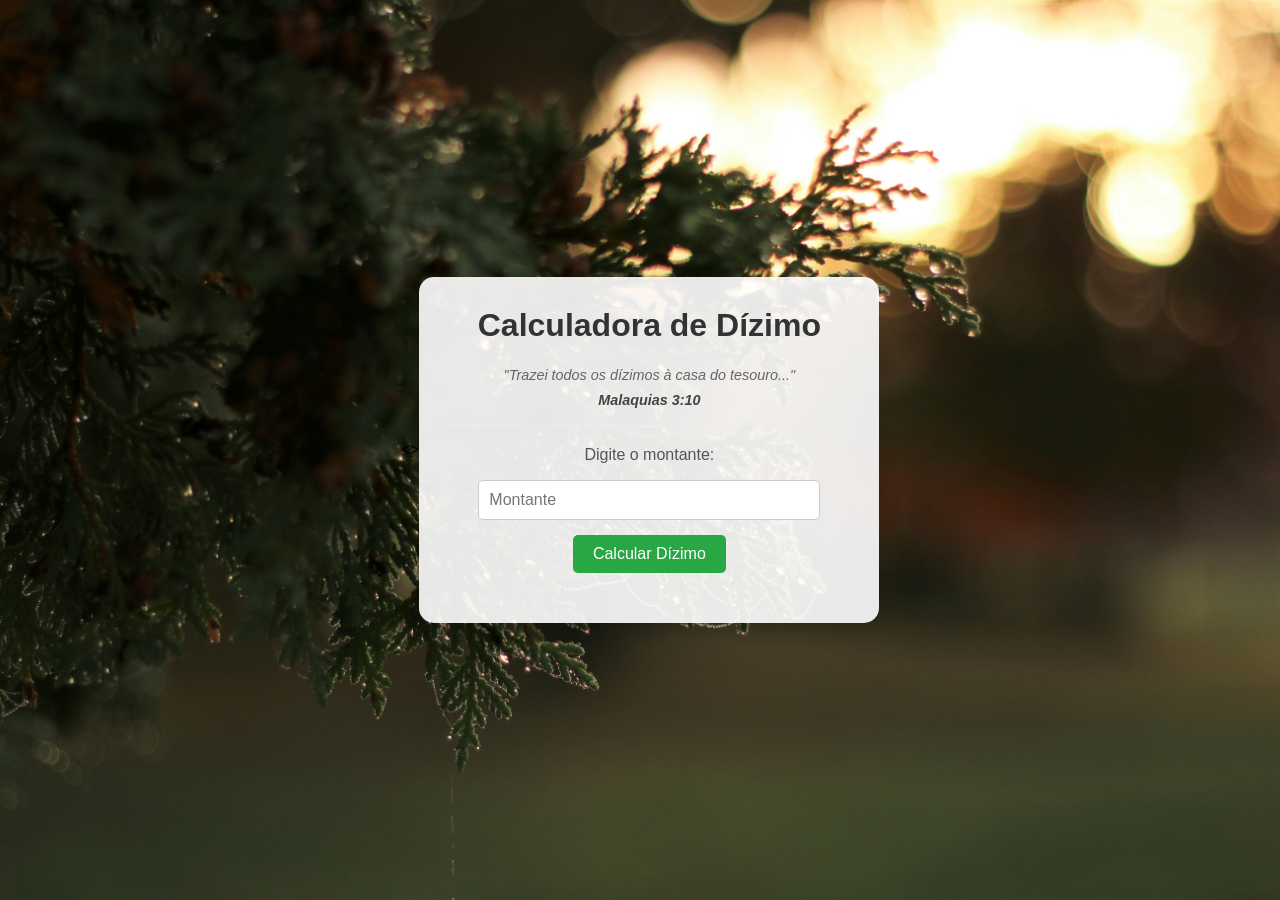
==== index.html @ 086133f6 "Rename calculadora-de-dizimos.html to index.html" ====
<!DOCTYPE html>
<!-- Declaração do tipo de documento HTML5 -->
<html lang="pt-BR"> <!--ELEMENTO e ATRIBUTO-->
<!-- Início do documento HTML com idioma definido como português do Brasil -->


<head>
    <meta charset="UTF-8">
    <!-- Define a codificação de caracteres como UTF-8 -->
    <meta name="viewport" content="width=device-width, initial-scale=1.0">
    <!-- Configura o viewport para garantir que o site seja responsivo em dispositivos móveis -->
    <title>Calculadora de Dízimo</title>
    <link rel="stylesheet" href="style.css">
    <!-- Define o título da página, que aparece na aba do navegador -->
</head>

<>

  <div class="container"> <h1>Calculadora de Dízimo</h1>

    <p class="versiculo">"Trazei todos os dízimos à casa do tesouro..." <br> <strong>Malaquias 3:10</strong></p>

    <p>Digite o montante:</p>
    <input type="number" id="montante" placeholder="Montante">
    <button onclick="calcularDizimo()">Calcular Dízimo</button>
    <p id="resultado"></p>

  </div> <script>
    // ... seu código javascript continua aqui ...
    function calcularDizimo() {
        var montante = document.getElementById('montante').value;
        var dizimo = montante * 0.10;
        // O \n faz o texto pular para a linha de baixo
        document.getElementById('resultado').innerText = 'O dízimo é: R$ ' + dizimo.toFixed(2) + '\nDeus abençoe!';
    }
  </script>
</body>
</html>
</script>
</html>
---- style.css ----
/* Estilo para o corpo da página - Mantenha como está */
body {
    font-family: Arial, sans-serif;
    background-image: url('fundo-biblia.jpg'); /* Nome correto do seu arquivo */
    background-size: cover;
    background-position: center;
    background-repeat: no-repeat;
    background-attachment: fixed;
    margin: 0;
    display: flex;
    justify-content: center; /* Centraliza horizontalmente */
    align-items: center;     /* Centraliza verticalmente */
    min-height: 100vh;       /* Garante que o body ocupe a altura toda */
}

/* NOVO ESTILO: A "caixa" centralizada */
.container {
    background-color: rgba(255, 255, 255, 0.9); /* Branco com 90% de opacidade (semi-transparente) */
    padding: 30px;
    border-radius: 15px; /* Bordas arredondadas suaves */
    box-shadow: 0 4px 15px rgba(0, 0, 0, 0.2); /* Sombra para dar profundidade */
    text-align: center;
    max-width: 400px; /* Largura máxima da caixa */
    width: 90%;       /* Para ser responsivo em celulares */
}

/* Melhore o estilo dos textos e elementos dentro da caixa */
h1 {
    color: #333;
    margin-top: 0;
}

.versiculo {
    font-style: italic;
    font-size: 0.9rem; /* Um pouco menor que o texto padrão */
    color: #666;       /* Cinza para não cansar a vista */
    margin-bottom: 20px;
    line-height: 1.4;  /* Espaçamento entre as linhas do versículo */
    border-bottom: 1px solid #eee; /* Uma linha bem fininha abaixo para separar */
    padding-bottom: 15px;
}

.versiculo strong {
    display: block;    /* Faz a referência (Malaquias) ficar na linha de baixo */
    margin-top: 5px;
    font-weight: bold;
    color: #444;
}

p {
    color: #555;
}

input {
    padding: 10px;
    margin-bottom: 15px;
    width: 80%; /* Ocupa a maior parte da caixa */
    border-radius: 5px;
    border: 1px solid #ccc;
    font-size: 1rem;
}

button {
    padding: 10px 20px;
    background-color: #28a745;
    color: white;
    cursor: pointer;
    border: none;
    border-radius: 5px;
    font-size: 1rem;
    transition: background-color 0.3s;
}

button:hover {
    background-color: #218838;
}

/* Estilo para o resultado - Agora em verde */
#resultado {
    margin-top: 20px;
    font-weight: bold;
    color: #2e7d32; /* Um verde bonito */
    white-space: pre-line; /* IMPORTANTE para pular linha */
    font-size: 1.1rem;
}
}
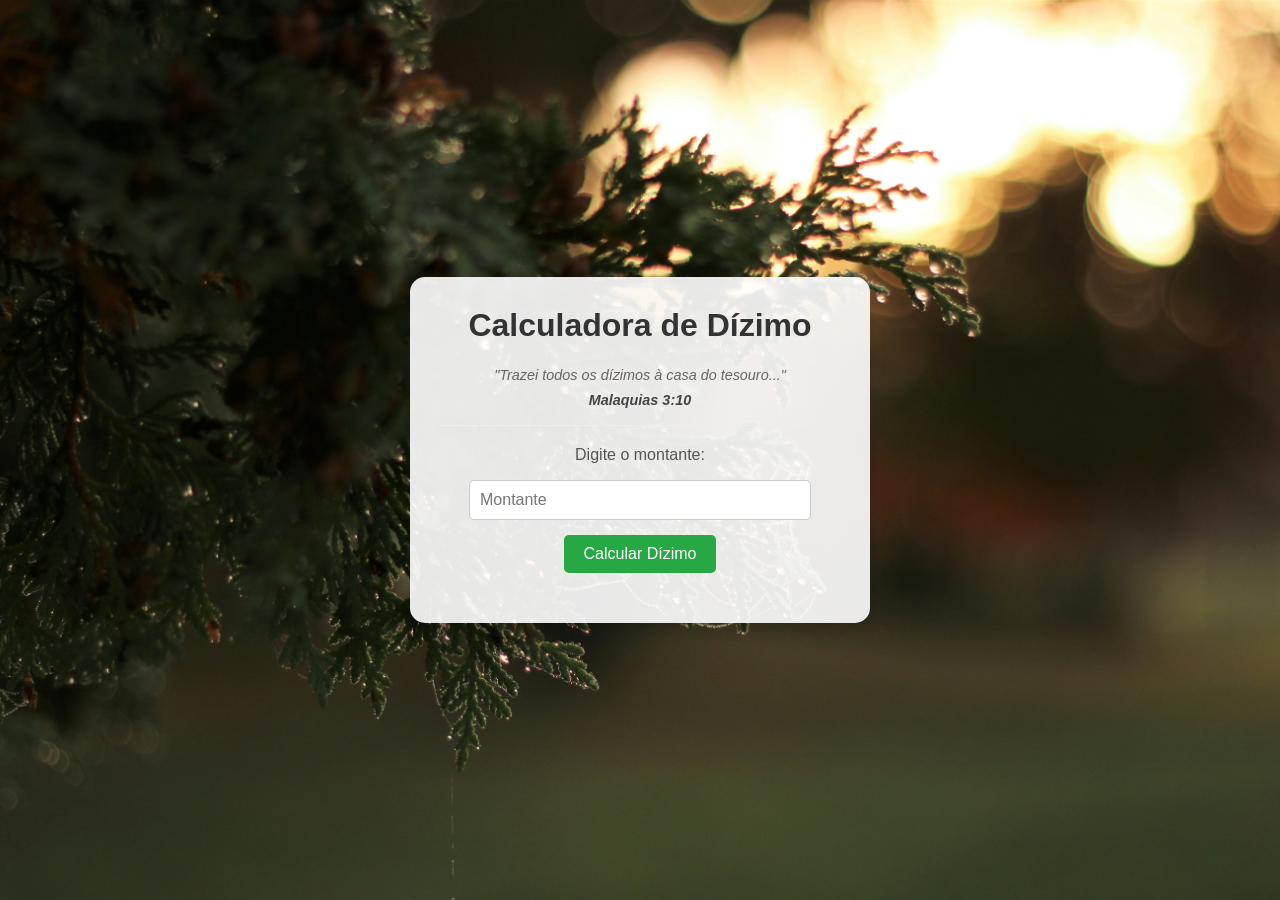
==== commit 8bfdc782: "Fix HTML structure and clean up formatting" ====
--- a/index.html
+++ b/index.html
@@ -16,8 +16,6 @@
     <!-- Define o título da página, que aparece na aba do navegador -->
 </head>
 
-<>
-
   <div class="container"> <h1>Calculadora de Dízimo</h1>
 
     <p class="versiculo">"Trazei todos os dízimos à casa do tesouro..." <br> <strong>Malaquias 3:10</strong></p>
@@ -30,11 +28,25 @@
   </div> <script>
     // ... seu código javascript continua aqui ...
     function calcularDizimo() {
-        var montante = document.getElementById('montante').value;
-        var dizimo = montante * 0.10;
-        // O \n faz o texto pular para a linha de baixo
-        document.getElementById('resultado').innerText = 'O dízimo é: R$ ' + dizimo.toFixed(2) + '\nDeus abençoe!';
+    // 1. Pegamos o valor e corrigimos a vírgula para ponto
+    let valorDigitado = document.getElementById('montante').value.replace(',', '.');
+    let montante = parseFloat(valorDigitado);
+
+    if (isNaN(montante) || montante <= 0) {
+        document.getElementById('resultado').innerText = "Por favor, insira um valor válido.";
+        return;
     }
+
+    // 2. Cálculo dos 10% (exato)
+    let dizimo = montante * 0.10;
+
+    // 3. Convertemos para texto mantendo a precisão e usando a vírgula europeia
+    // O Euro usa a vírgula para decimais na maioria dos países (como Portugal)
+    let resultadoExato = dizimo.toString().replace('.', ',');
+
+    // 4. Exibimos com o símbolo do Euro €
+    document.getElementById('resultado').innerText = 'O dízimo é: ' + resultadoExato + ' €' + '\nQue Deus abençoe!';
+}
   </script>
 </body>
 </html>
